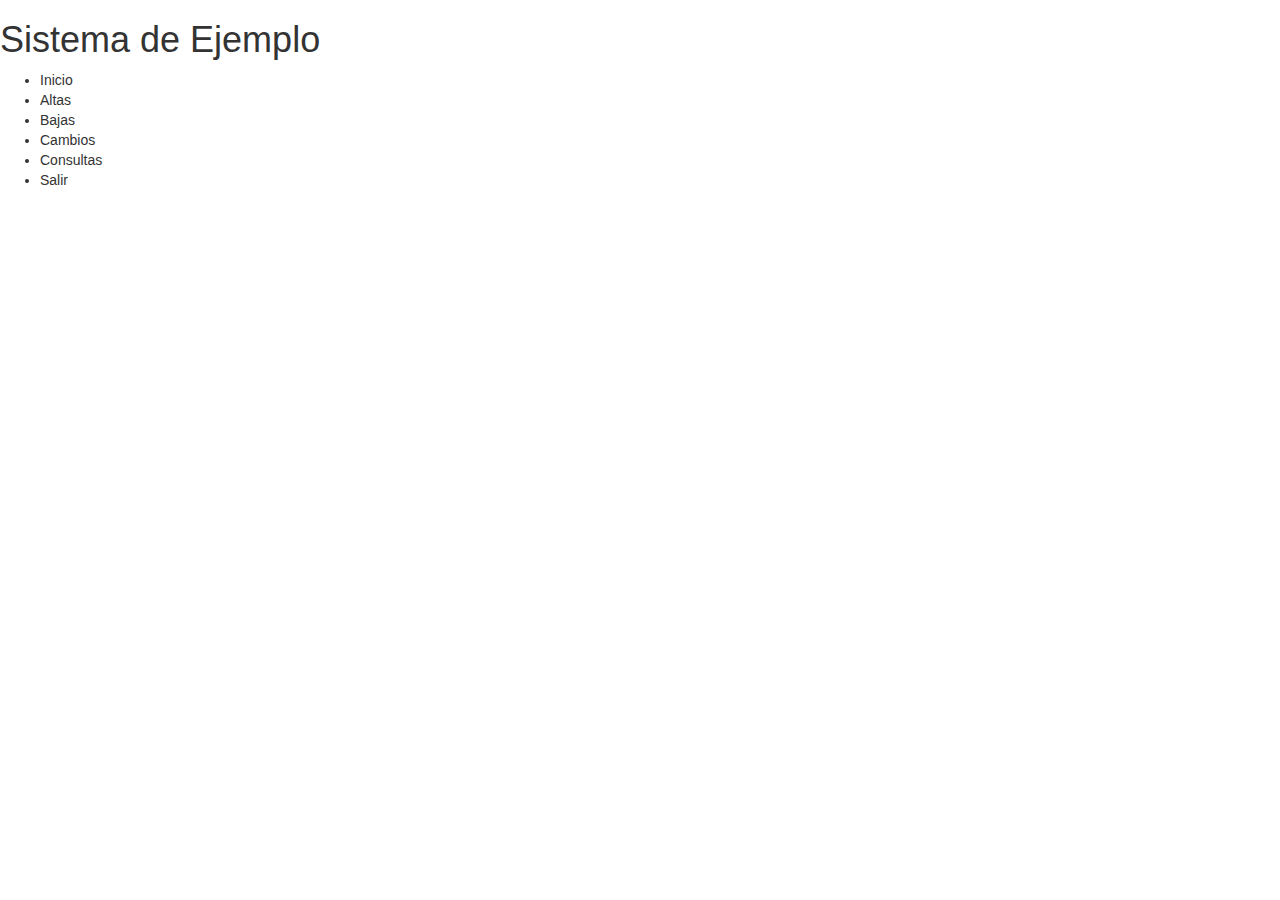
==== jquery2/index.html @ e6ca8c24 "Segundo ejemplo JQuery - commit inicial" ====
<!DOCTYPE html>
<html lang="es">
<head>
	<meta charset="UTF-8">
	<title>Segundo Ejemplo JQuery</title>
	<link rel="stylesheet" href="css/bootstrap/css/bootstrap.min.css">
	<link rel="stylesheet" href="css/estilos.css">
	<script src="js/jquery-2.2.3.js"></script>
	<script src="js/eventos.js"></script>
</head>
<body>
	<header>
		<h1>Sistema de Ejemplo</h1>
		<nav>
			<ul> 
				<li>Inicio</li>
				<li>Altas</li>
				<li>Bajas</li>
				<li>Cambios</li>
				<li>Consultas</li>
				<li>Salir</li>
			</ul>
		</nav>
	</header>
	<main></main>
	<footer></footer>
</body>
</html>
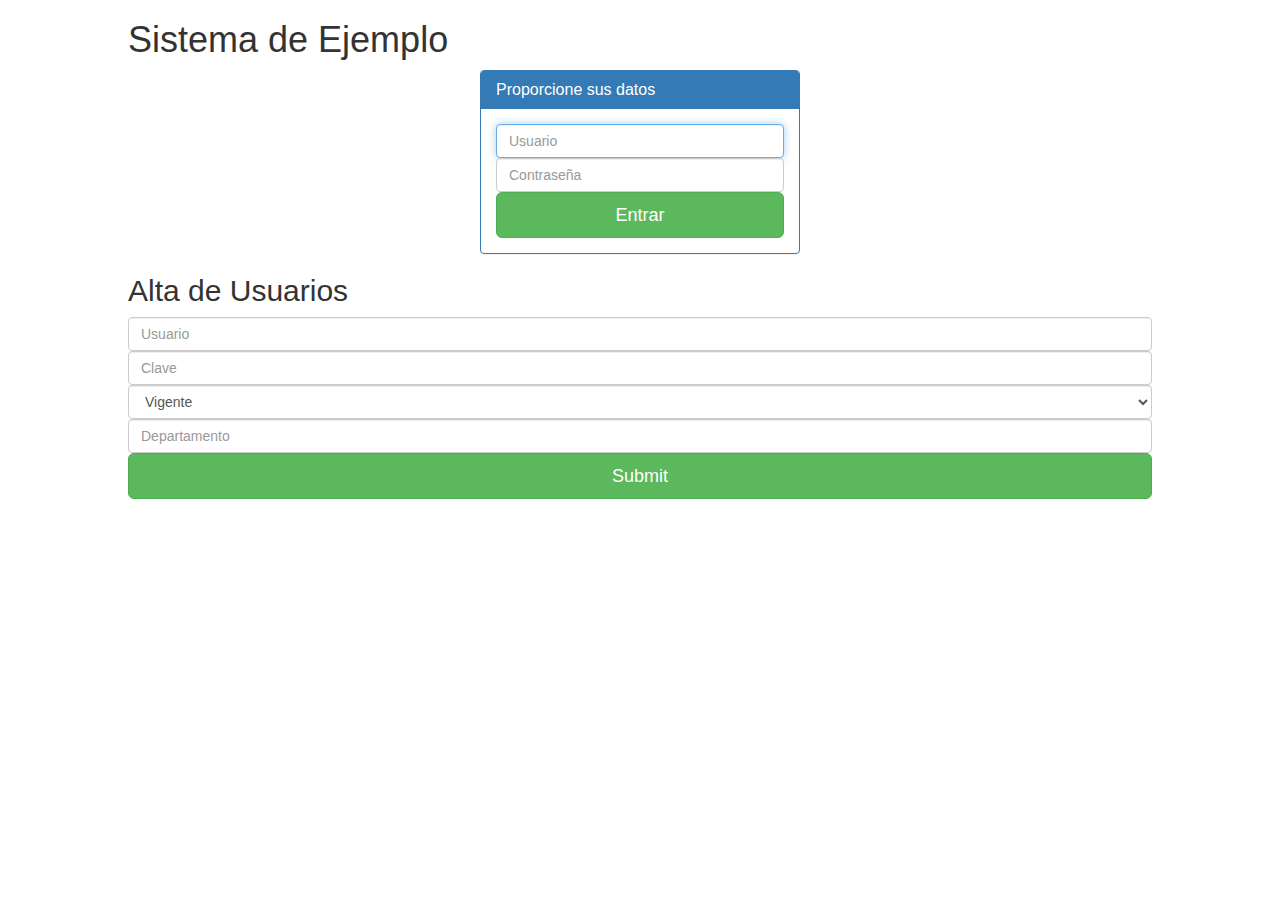
==== commit de2a07f3: "Formulario de alta de usuarios" ====
--- a/jquery2/index.html
+++ b/jquery2/index.html
@@ -13,16 +13,57 @@
 		<h1>Sistema de Ejemplo</h1>
 		<nav>
 			<ul> 
-				<li>Inicio</li>
-				<li>Altas</li>
-				<li>Bajas</li>
-				<li>Cambios</li>
-				<li>Consultas</li>
-				<li>Salir</li>
+				<li><button class="btn btn-default">Inicio</button></li>
+				<li><button class="btn btn-primary">Altas</button></li>
+				<li><button class="btn btn-primary">Bajas</button></li>
+				<li><button class="btn btn-warning">Cambios</button></li>
+				<li><button class="btn btn-danger">Consultas</button></li>
+				<li><button class="btn btn-info">Salir</button></li>
 			</ul>
 		</nav>
 	</header>
-	<main></main>
+	<main>
+		<section>
+			<article>				
+				<article class="panel panel-primary" id="datosUsuario">
+				  <article class="panel-heading">
+				    <h3 class="panel-title">Proporcione sus datos</h3>
+				  </article>
+				  <article class="panel-body">
+				    <form action="#" id="frmValidaEntrada">
+				    	<input type="text" id="txtUsuario" required placeholder="Usuario" class="form-control" autofocus>
+				    	<input type="password" id="txtClave" required placeholder="Contraseña" class="form-control">
+				    	<input type="submit" class="btn btn-success btn-lg btn-block" value="Entrar">
+				    </form>
+				  </article>
+				</article>
+			</article>
+		</section>
+		<section>
+			<article id="altaUsuarios">
+				<h2>Alta de Usuarios</h2>
+				<form action="#" id="frmAltaUsuarios" name="frmAltaUsuarios">
+					<input type="text" class="form-control" id="txtNombreUsuario" placeholder="Usuario" name="txtNombreUsuario" required>
+					<input type="password" class="form-control" id="txtClaveUsuario" placeholder="Clave" name="txtClaveUsuario" required>
+					<select name="txtTipoUsuario" id="txtTipoUsuario" class="form-control" required>
+						<option value="vigente">Vigente</option>
+						<option value="baja">Baja</option>
+					</select>
+					<input type="text" class="form-control" id="txtDepartamento" name="txtDepartamento" placeholder="Departamento" required>
+					<input type="submit" id="btnAltaUsuario" name="btnAltaUsuario" class="btn btn-success btn-lg btn-block">
+				</form>
+			</article>
+		</section>
+	</main>
 	<footer></footer>
 </body>
-</html>+</html>
+
+
+
+
+
+
+
+
+
--- a/jquery2/css/estilos.css
+++ b/jquery2/css/estilos.css
@@ -0,0 +1,36 @@
+body
+{
+	font-size: 16px;
+	margin: 0 auto;
+	max-width: 1024px;
+}
+header nav
+{
+	display: none;
+	text-align: center;
+}
+header nav ul li
+{
+	display: inline-block;	
+}
+header nav ul li button
+{
+	width: 89px;
+}
+
+#datosUsuario
+{
+	margin: 0 auto;
+	width: 320px;
+}
+
+
+
+
+
+
+
+
+
+
+
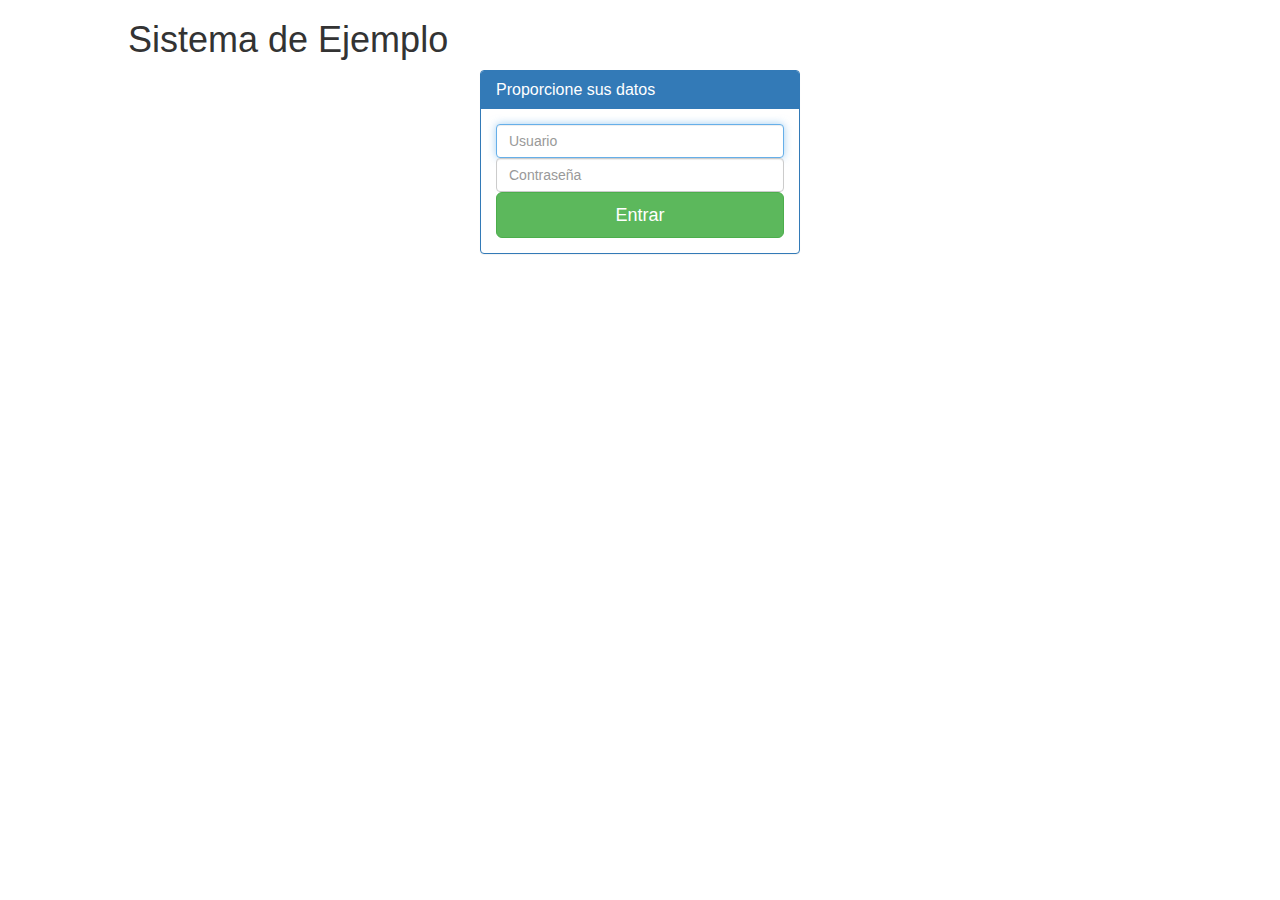
==== commit 2fb094a5: "Alta de usuarios terminada" ====
--- a/jquery2/index.html
+++ b/jquery2/index.html
@@ -14,7 +14,7 @@
 		<nav>
 			<ul> 
 				<li><button class="btn btn-default">Inicio</button></li>
-				<li><button class="btn btn-primary">Altas</button></li>
+				<li><button id="btnAltas" class="btn btn-primary">Altas</button></li>
 				<li><button class="btn btn-primary">Bajas</button></li>
 				<li><button class="btn btn-warning">Cambios</button></li>
 				<li><button class="btn btn-danger">Consultas</button></li>
@@ -50,7 +50,7 @@
 						<option value="baja">Baja</option>
 					</select>
 					<input type="text" class="form-control" id="txtDepartamento" name="txtDepartamento" placeholder="Departamento" required>
-					<input type="submit" id="btnAltaUsuario" name="btnAltaUsuario" class="btn btn-success btn-lg btn-block">
+					<input type="submit" id="btnAltaUsuario" name="btnAltaUsuario" class="btn btn-success btn-lg btn-block">		
 				</form>
 			</article>
 		</section>
--- a/jquery2/css/estilos.css
+++ b/jquery2/css/estilos.css
@@ -18,6 +18,13 @@
 	width: 89px;
 }
 
+#altaUsuarios
+{
+	display: none;
+	margin: 0 auto;
+	width: 320px;
+}
+
 #datosUsuario
 {
 	margin: 0 auto;
